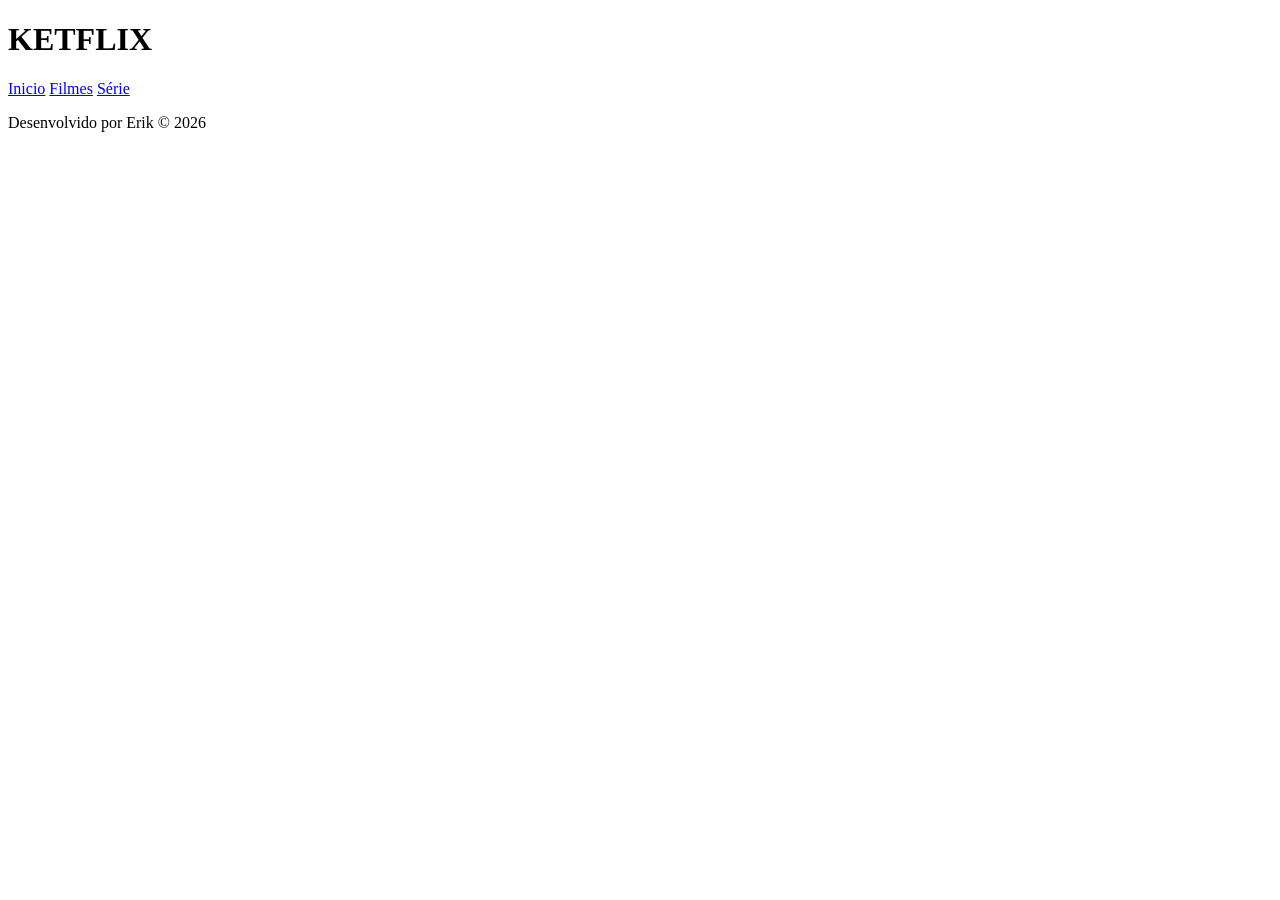
==== detalhe.html @ cae5a3bc "Add files via upload" ====
<!DOCTYPE html>
<html lang="pt-br">
<head>
    <meta charset="UTF-8">
    <meta name="viewport" content="width=device-width, initial-scale=1.0">
    <title>Detalhe</title>
    <link rel="stylesheet" href="../css/style.css">
    <script src="../js/detalhe.js"defer></script>
</head>
<body>
  <header class="header">
    <div class="container header-conteudo">
        <h1 class="logo"><span>KETFLIX</span></h1>
        <nav class="menu">
            <a href="#"id="inicio">Inicio</a>
            <a href="#"id="filmes">Filmes</a>
            <a href="#"id="series">Série</a>
        </nav>
    </div>
  </header>
    <main>
       <div class="detalhesContainer" id="detalhesContainer"></div>
    </main>
    <footer class="footer">
        <p>Desenvolvido por Erik © 2026</p>
    </footer>
</body>
</html>
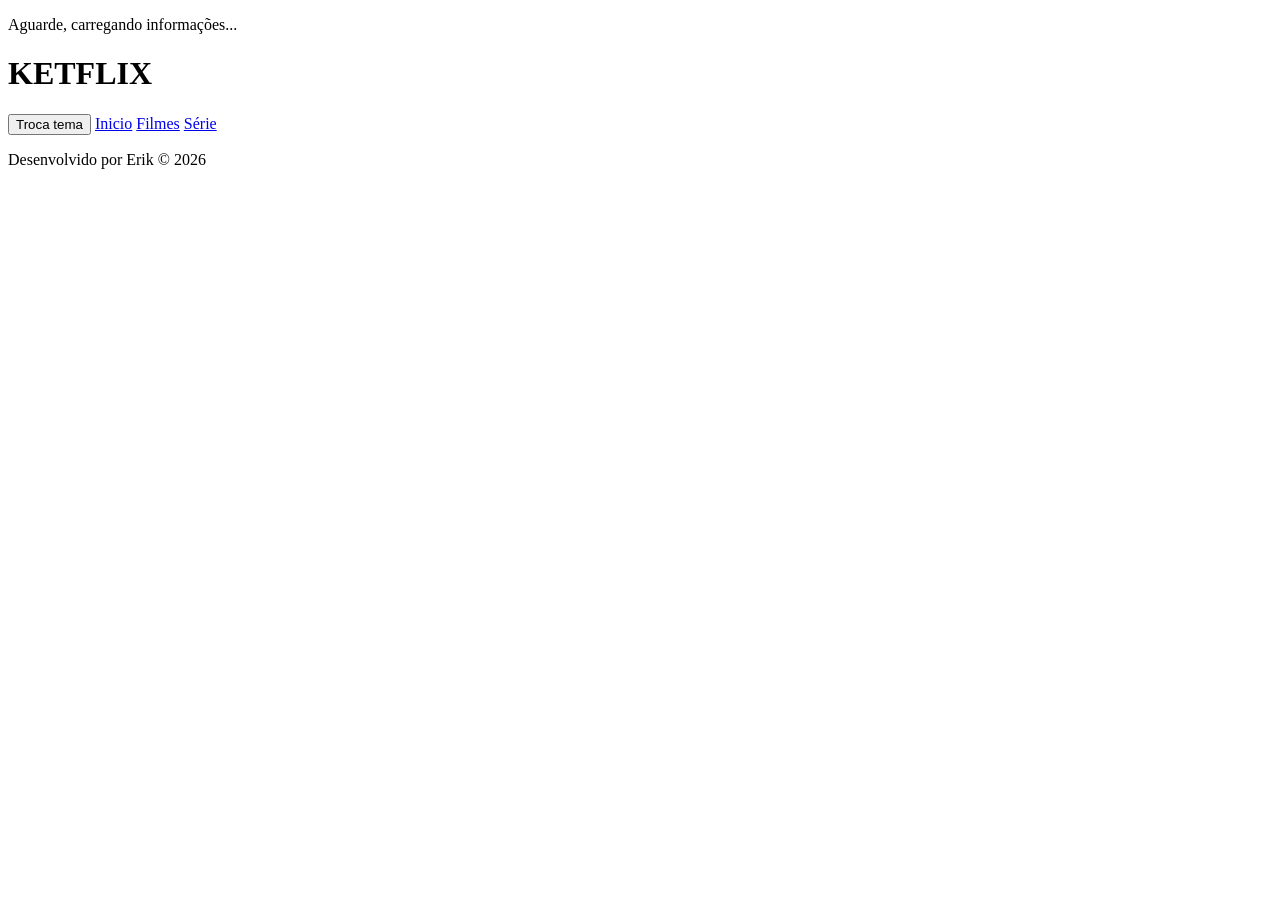
==== commit de0a19c6: "Add files via upload" ====
--- a/detalhe.html
+++ b/detalhe.html
@@ -1,3 +1,4 @@
+
 <!DOCTYPE html>
 <html lang="pt-br">
 <head>
@@ -6,12 +7,18 @@
     <title>Detalhe</title>
     <link rel="stylesheet" href="../css/style.css">
     <script src="../js/detalhe.js"defer></script>
+    <script src="../js/global.js"defer></script>
 </head>
 <body>
+  <div class="loader" id="loader">
+     <div class="spinner"></div>
+     <p>Aguarde, carregando informações...</p>
+  </div>
   <header class="header">
     <div class="container header-conteudo">
         <h1 class="logo"><span>KETFLIX</span></h1>
         <nav class="menu">
+            <button id="botaoTema">Troca tema</button>
             <a href="#"id="inicio">Inicio</a>
             <a href="#"id="filmes">Filmes</a>
             <a href="#"id="series">Série</a>
@@ -25,4 +32,4 @@
         <p>Desenvolvido por Erik © 2026</p>
     </footer>
 </body>
-</html>+</html>
